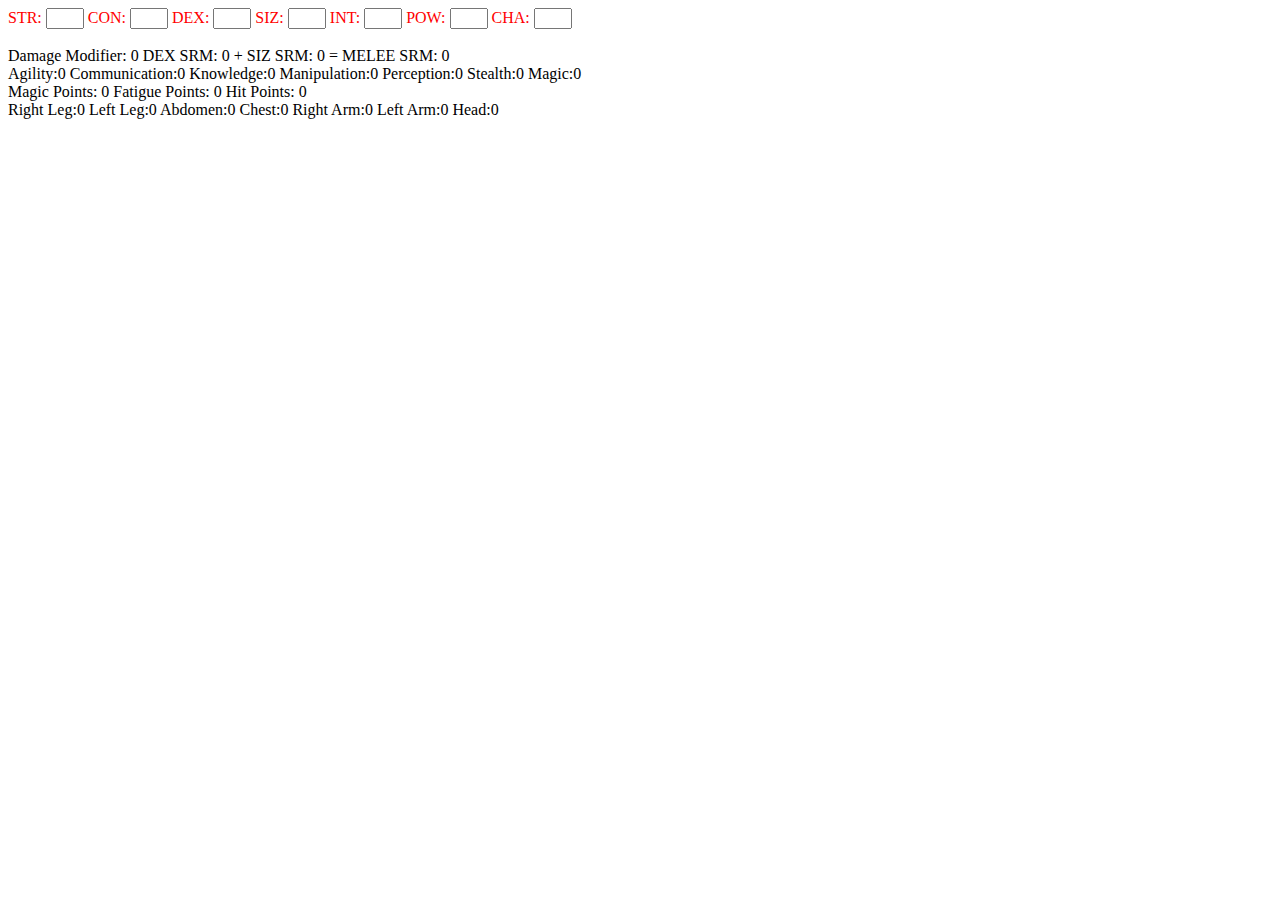
==== index.html @ 8a4093c6 "sheet-values" ====
<!DOCTYPE html>
    <html lang="en">
    <head>
        <meta charset="UTF-8">
        <meta name="viewport" content="width=device-width, initial-scale=1.0">
        <title>RuneQuest Character Sheet</title>
        <link rel="stylesheet" href="style.css">
        <script src="code.js"></script>
    </head>
    <body>
        <div class="characteristics">
            <label for="str">STR:</label>
            <input type="text" id="str">
            <label for="con">CON:</label>
            <input type="text" id="con">
            <label for="dex">DEX:</label>
            <input type="text" id="dex">
            <label for="siz">SIZ:</label>
            <input type="text" id="siz">
            <label for="int">INT:</label>
            <input type="text" id="int">
            <label for="pow">POW:</label>
            <input type="text" id="pow">
            <label for="cha">CHA:</label>
            <input type="text" id="cha">
        </div>
        <br>
        <div class="attributes">
            Damage Modifier: <span id="damageModifier">0</span>
            DEX SRM: <span id="dexSRM">0</span> + SIZ SRM: <span id="sizSRM">0</span> = MELEE SRM: <span id="meleeSRM">0</span>
        </div>
        <div class="skills">
            Agility:<span id="agility">0</span>
            Communication:<span id="communication">0</span>
            Knowledge:<span id="knowledge">0</span>
            Manipulation:<span id="manipulation">0</span>
            Perception:<span id="perception">0</span>
            Stealth:<span id="stealth">0</span>
            Magic:<span id="magic">0</span>
        </div>
        <div class="attribute-points">
            Magic Points: <span id="magicPoints">0</span>
            Fatigue Points: <span id="fatiguePoints">0</span>
            Hit Points: <span id="hitPoints">0</span>
        </div>
        <div class="hit-locations">
            Right Leg:<span id="rightLeg">0</span>
            Left Leg:<span id="leftLeg">0</span>
            Abdomen:<span id="abdomen">0</span>
            Chest:<span id="chest">0</span>
            Right Arm:<span id="rightArm">0</span>
            Left Arm:<span id="leftArm">0</span>
            Head:<span id="head">0</span>
        </div>


        
    </body>
    </html>
---- style.css ----
input {
    width: 30px;
}

.characteristics {
    color: red;
}
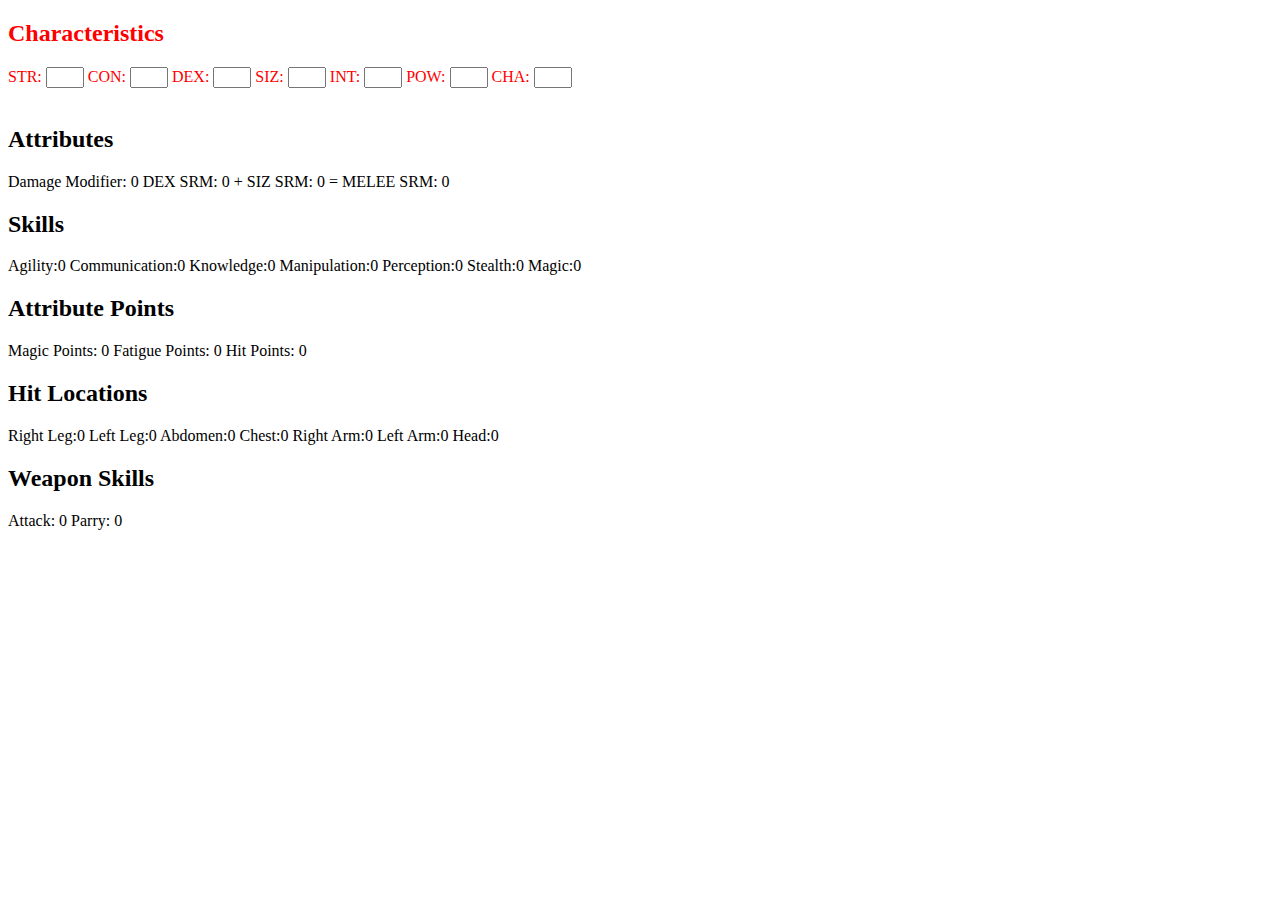
==== commit 675c9571: "sheet-values" ====
--- a/index.html
+++ b/index.html
@@ -9,6 +9,7 @@
     </head>
     <body>
         <div class="characteristics">
+            <h2>Characteristics</h2>
             <label for="str">STR:</label>
             <input type="text" id="str">
             <label for="con">CON:</label>
@@ -26,10 +27,12 @@
         </div>
         <br>
         <div class="attributes">
+            <h2>Attributes</h2>
             Damage Modifier: <span id="damageModifier">0</span>
             DEX SRM: <span id="dexSRM">0</span> + SIZ SRM: <span id="sizSRM">0</span> = MELEE SRM: <span id="meleeSRM">0</span>
         </div>
         <div class="skills">
+            <h2>Skills</h2>
             Agility:<span id="agility">0</span>
             Communication:<span id="communication">0</span>
             Knowledge:<span id="knowledge">0</span>
@@ -39,11 +42,13 @@
             Magic:<span id="magic">0</span>
         </div>
         <div class="attribute-points">
+            <h2>Attribute Points</h2>
             Magic Points: <span id="magicPoints">0</span>
             Fatigue Points: <span id="fatiguePoints">0</span>
             Hit Points: <span id="hitPoints">0</span>
         </div>
         <div class="hit-locations">
+            <h2>Hit Locations</h2>
             Right Leg:<span id="rightLeg">0</span>
             Left Leg:<span id="leftLeg">0</span>
             Abdomen:<span id="abdomen">0</span>
@@ -52,6 +57,14 @@
             Left Arm:<span id="leftArm">0</span>
             Head:<span id="head">0</span>
         </div>
+        <div class="weapon-skills">
+            <h2>Weapon Skills</h2>
+            Attack: <span id="aMod">0</span>
+            Parry: <span id="pMod">0</span>
+        </div>
+    </body>
+    
+    
 
 
         
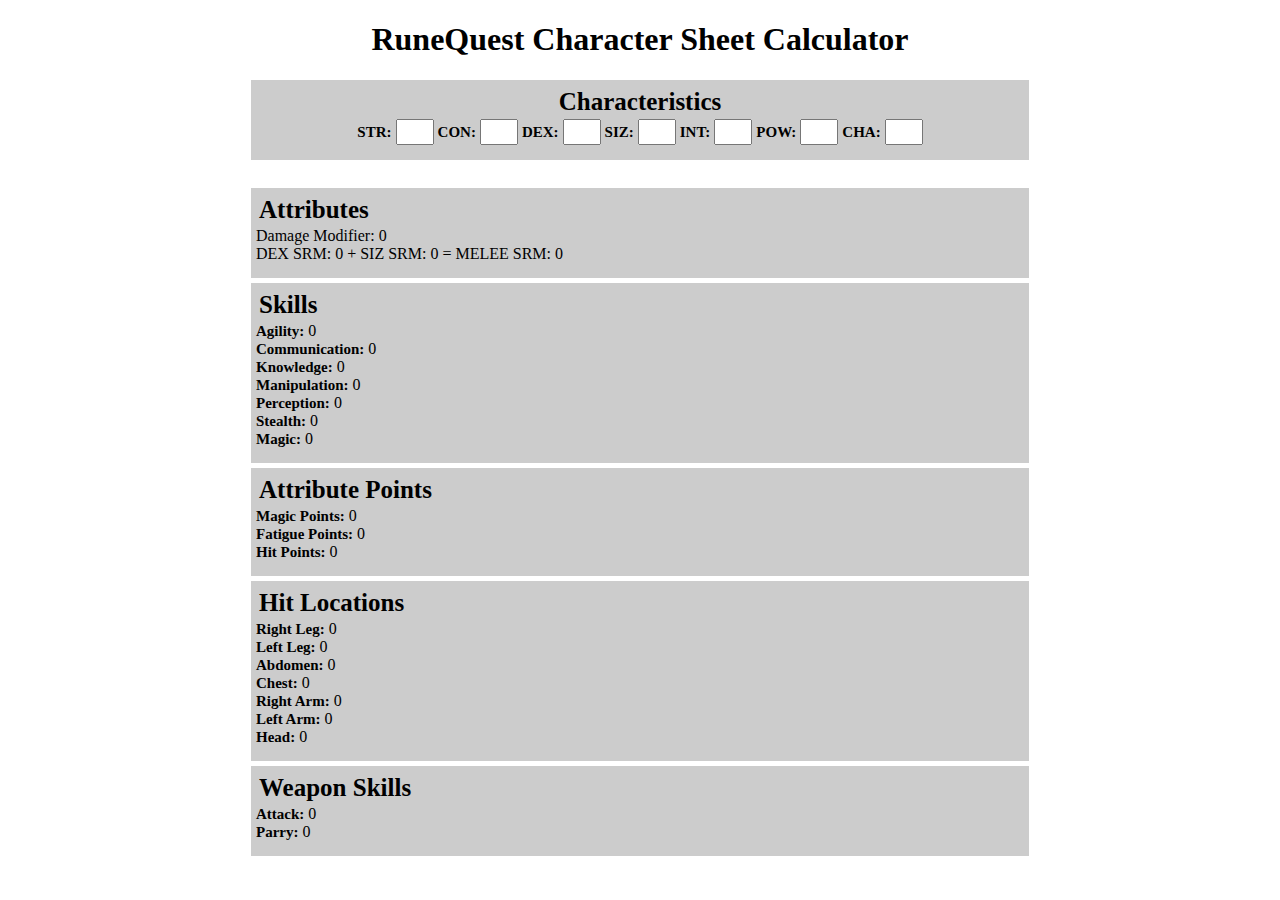
==== commit b36915b1: "styling" ====
--- a/index.html
+++ b/index.html
@@ -3,11 +3,12 @@
     <head>
         <meta charset="UTF-8">
         <meta name="viewport" content="width=device-width, initial-scale=1.0">
-        <title>RuneQuest Character Sheet</title>
+        <title>RuneQuest Character Sheet Calculator</title>
         <link rel="stylesheet" href="style.css">
         <script src="code.js"></script>
     </head>
     <body>
+        <h1>RuneQuest Character Sheet Calculator</h1>
         <div class="characteristics">
             <h2>Characteristics</h2>
             <label for="str">STR:</label>
@@ -28,40 +29,40 @@
         <br>
         <div class="attributes">
             <h2>Attributes</h2>
-            Damage Modifier: <span id="damageModifier">0</span>
+            Damage Modifier: <span id="damageModifier">0</span><br>
             DEX SRM: <span id="dexSRM">0</span> + SIZ SRM: <span id="sizSRM">0</span> = MELEE SRM: <span id="meleeSRM">0</span>
         </div>
         <div class="skills">
             <h2>Skills</h2>
-            Agility:<span id="agility">0</span>
-            Communication:<span id="communication">0</span>
-            Knowledge:<span id="knowledge">0</span>
-            Manipulation:<span id="manipulation">0</span>
-            Perception:<span id="perception">0</span>
-            Stealth:<span id="stealth">0</span>
-            Magic:<span id="magic">0</span>
-        </div>
-        <div class="attribute-points">
+            <label for="agility">Agility:</label> <span id="agility">0</span><br>
+            <label for="communication">Communication:</label> <span id="communication">0</span><br>
+            <label for="knowledge">Knowledge:</label> <span id="knowledge">0</span><br>
+            <label for="manipulation">Manipulation:</label> <span id="manipulation">0</span><br>
+            <label for="perception">Perception:</label> <span id="perception">0</span><br>
+            <label for="stealth">Stealth:</label> <span id="stealth">0</span><br>
+            <label for="magic">Magic:</label> <span id="magic">0</span>
+          </div>
+          <div class="attribute-points">
             <h2>Attribute Points</h2>
-            Magic Points: <span id="magicPoints">0</span>
-            Fatigue Points: <span id="fatiguePoints">0</span>
-            Hit Points: <span id="hitPoints">0</span>
-        </div>
-        <div class="hit-locations">
+            <label for="magicPoints">Magic Points:</label> <span id="magicPoints">0</span><br>
+            <label for="fatiguePoints">Fatigue Points:</label> <span id="fatiguePoints">0</span><br>
+            <label for="hitPoints">Hit Points:</label> <span id="hitPoints">0</span>
+          </div>
+          <div class="hit-locations">
             <h2>Hit Locations</h2>
-            Right Leg:<span id="rightLeg">0</span>
-            Left Leg:<span id="leftLeg">0</span>
-            Abdomen:<span id="abdomen">0</span>
-            Chest:<span id="chest">0</span>
-            Right Arm:<span id="rightArm">0</span>
-            Left Arm:<span id="leftArm">0</span>
-            Head:<span id="head">0</span>
-        </div>
-        <div class="weapon-skills">
+            <label for="rightLeg">Right Leg:</label> <span id="rightLeg">0</span><br>
+            <label for="leftLeg">Left Leg:</label> <span id="leftLeg">0</span><br>
+            <label for="abdomen">Abdomen:</label> <span id="abdomen">0</span><br>
+            <label for="chest">Chest:</label> <span id="chest">0</span><br>
+            <label for="rightArm">Right Arm:</label> <span id="rightArm">0</span><br>
+            <label for="leftArm">Left Arm:</label> <span id="leftArm">0</span><br>
+            <label for="head">Head:</label> <span id="head">0</span><br>
+          </div>
+          <div class="weapon-skills">
             <h2>Weapon Skills</h2>
-            Attack: <span id="aMod">0</span>
-            Parry: <span id="pMod">0</span>
-        </div>
+            <label for="aMod">Attack:</label> <span id="aMod">0</span><br>
+            <label for="pMod">Parry:</label> <span id="pMod">0</span>
+          </div>
     </body>
     
     
--- a/style.css
+++ b/style.css
@@ -1,7 +1,50 @@
 input {
     width: 30px;
+    height: 20px;
+}
+
+label {
+    font-size: 15px;
+    font-weight: bold;
+}
+
+body {
+    display: block;
+}
+h1 { text-align: center;}
+h2 {
+    font-size: 25px;
+    padding: 0;
+    margin: 3px;
+}
+
+div {
+    padding: 5px 5px 15px 5px;
+    margin: 5px auto 5px auto;
+    max-width: 768px;
 }
 
 .characteristics {
-    color: red;
+    background-color: #ccc;
+    text-align: center;
+}
+
+.attributes {
+    background-color: #ccc;
+}
+
+.skills {
+    background-color: #ccc;
+}
+
+.attribute-points {
+    background-color: #ccc;
+}
+
+.hit-locations {
+    background-color: #ccc;
+}
+
+.weapon-skills {
+    background-color: #ccc;
 }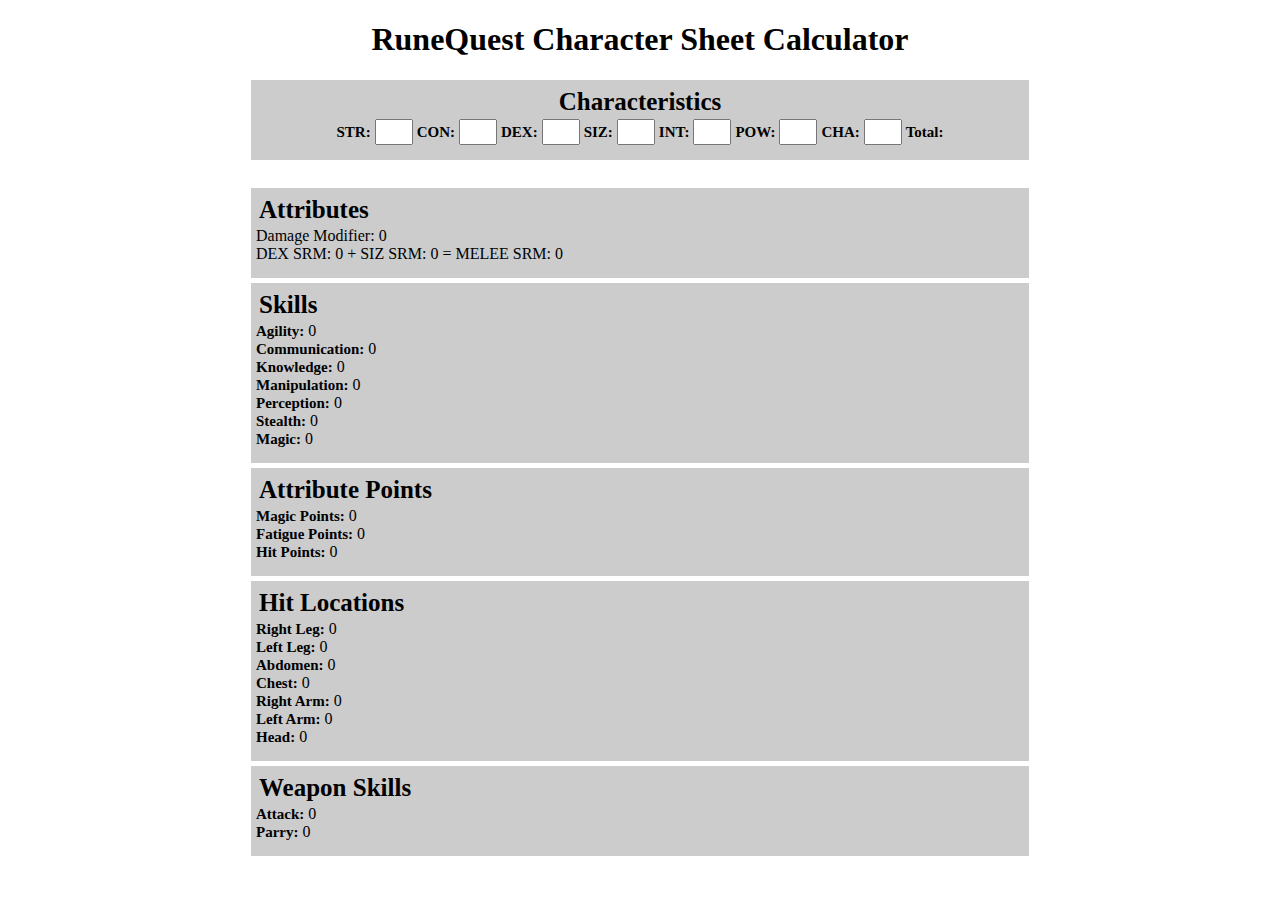
==== commit e81efe80: "characteristics-total" ====
--- a/index.html
+++ b/index.html
@@ -25,6 +25,7 @@
             <input type="text" id="pow">
             <label for="cha">CHA:</label>
             <input type="text" id="cha">
+            <label for="characteristicsTotal">Total:</label><span id="characteristicsTotal"></span>
         </div>
         <br>
         <div class="attributes">
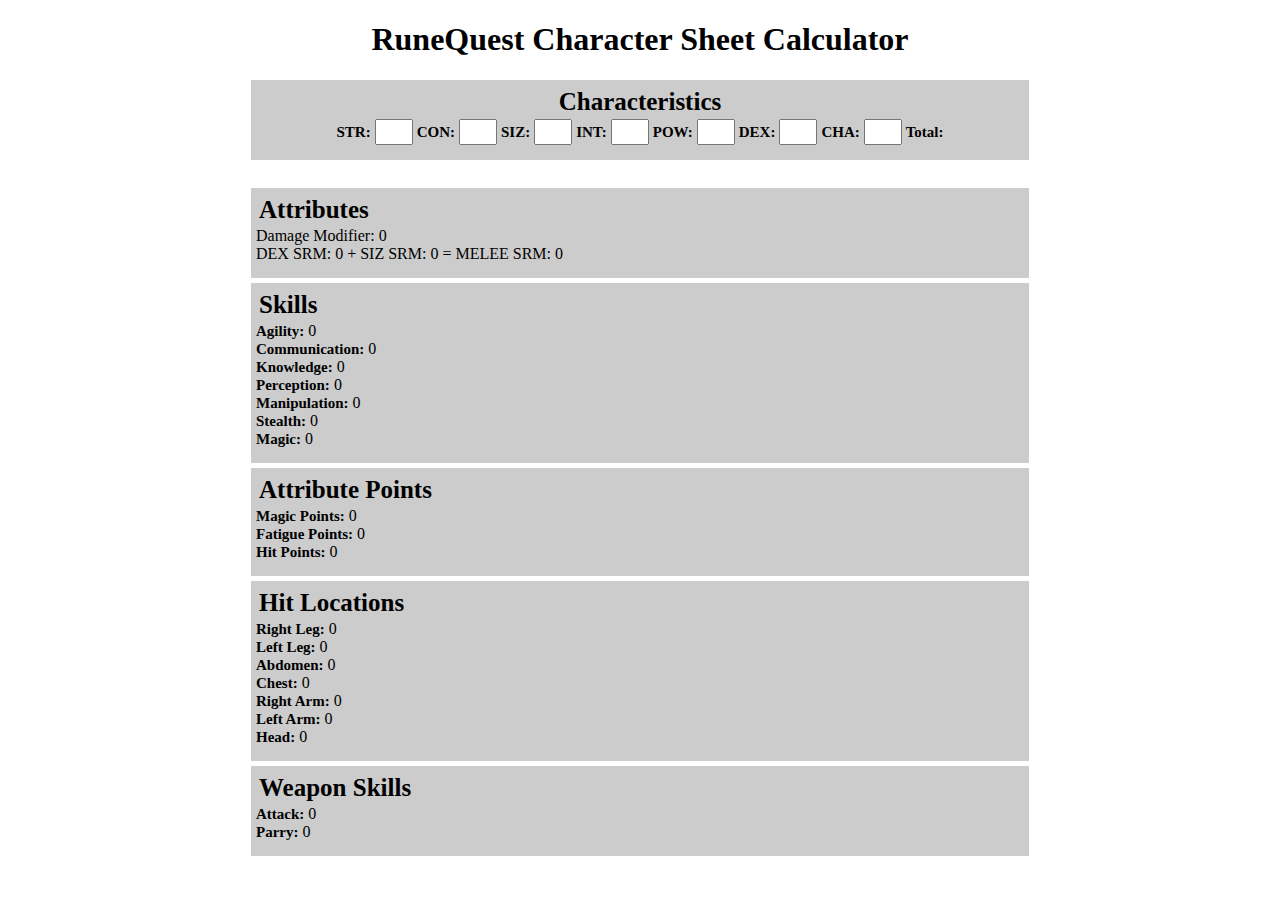
==== commit d15b6995: "minor-order-fix" ====
--- a/index.html
+++ b/index.html
@@ -15,14 +15,14 @@
             <input type="text" id="str">
             <label for="con">CON:</label>
             <input type="text" id="con">
-            <label for="dex">DEX:</label>
-            <input type="text" id="dex">
             <label for="siz">SIZ:</label>
             <input type="text" id="siz">
             <label for="int">INT:</label>
             <input type="text" id="int">
             <label for="pow">POW:</label>
             <input type="text" id="pow">
+            <label for="dex">DEX:</label>
+            <input type="text" id="dex">
             <label for="cha">CHA:</label>
             <input type="text" id="cha">
             <label for="characteristicsTotal">Total:</label><span id="characteristicsTotal"></span>
@@ -38,8 +38,8 @@
             <label for="agility">Agility:</label> <span id="agility">0</span><br>
             <label for="communication">Communication:</label> <span id="communication">0</span><br>
             <label for="knowledge">Knowledge:</label> <span id="knowledge">0</span><br>
+            <label for="perception">Perception:</label> <span id="perception">0</span><br>
             <label for="manipulation">Manipulation:</label> <span id="manipulation">0</span><br>
-            <label for="perception">Perception:</label> <span id="perception">0</span><br>
             <label for="stealth">Stealth:</label> <span id="stealth">0</span><br>
             <label for="magic">Magic:</label> <span id="magic">0</span>
           </div>
